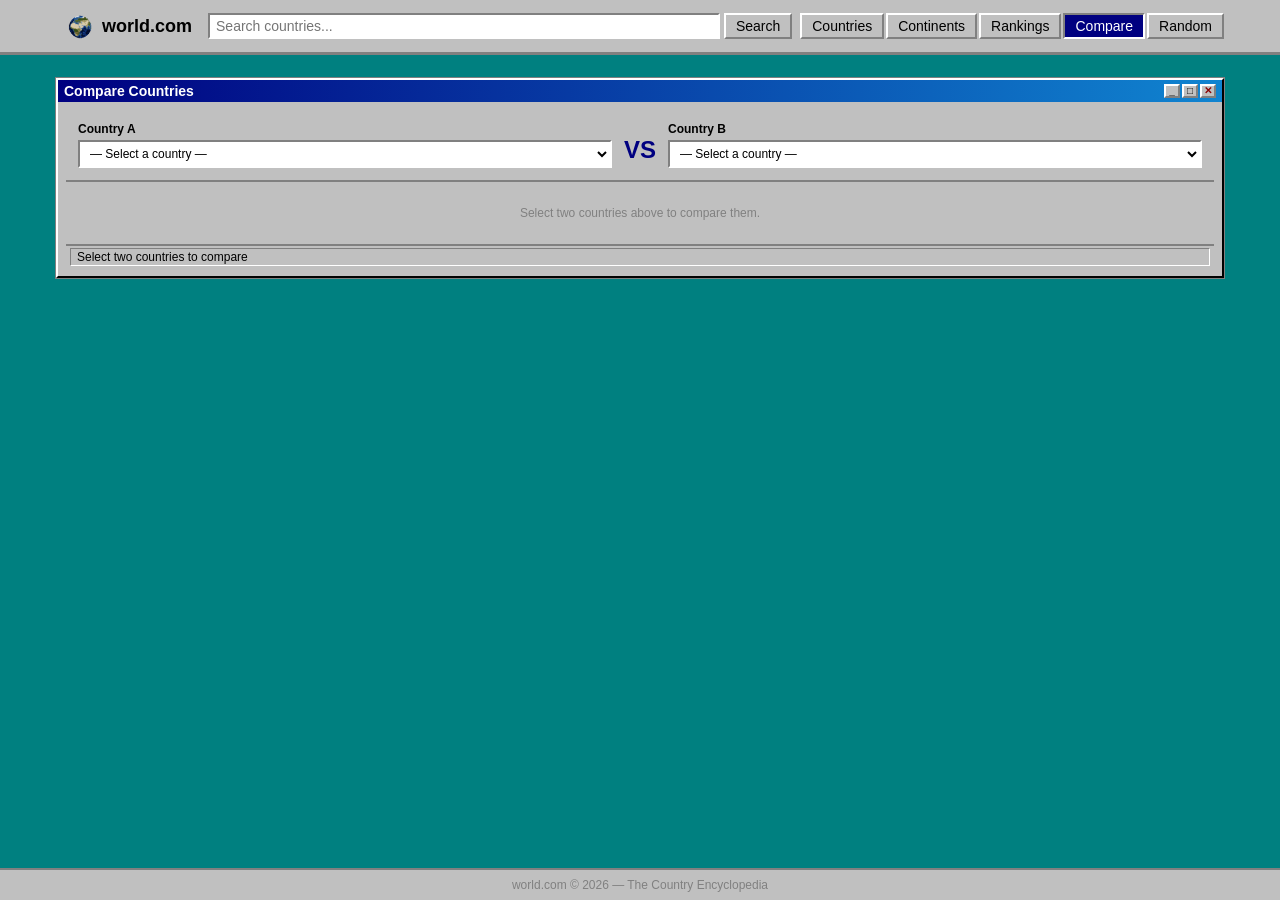
==== pages/compare.html @ 93d9c639 "Feat: Site reformulation" ====
<!DOCTYPE html>
<html lang="en">
<head>
    <meta charset="UTF-8">
    <meta name="viewport" content="width=device-width, initial-scale=1.0">
    <title>Compare Countries — world.com</title>
    <link rel="stylesheet" href="../style.css">
</head>
<body>

    <nav class="navbar">
        <div class="navbar-inner">
            <a href="../index.html" class="navbar-logo">
                <img src="../images/logo.png" alt="world.com logo">
                world.com
            </a>
            <div class="navbar-search">
                <input type="text" id="searchInput" placeholder="Search countries...">
                <button onclick="search()">Search</button>
            </div>
            <nav class="navbar-links" id="navLinks">
                <a href="countries.html">Countries</a>
                <a href="continents.html">Continents</a>
                <a href="stats.html">Rankings</a>
                <a href="compare.html" class="active">Compare</a>
                <a href="#" onclick="randomCountry()">Random</a>
            </nav>
            <button class="navbar-hamburger" id="hamburger">
                <span></span><span></span><span></span>
            </button>
        </div>
    </nav>

    <main class="container">
        <div class="window">

            <div class="window-titlebar">
                <div class="window-title">
                    <span>Compare Countries</span>
                </div>
                <div class="window-buttons">
                    <button class="window-btn">_</button>
                    <button class="window-btn">□</button>
                    <button class="window-btn">✕</button>
                </div>
            </div>

            <div class="window-content">

                <!-- SELETOR DE PAÍSES — dois <select> lado a lado.
                     O JS (populateSelects) preenche as <option> dinamicamente
                     com todos os países ordenados alfabeticamente.
                     Cada mudança num select chama buildComparison(). -->
                <div class="compare-selectors">

                    <div class="compare-selector-col">
                        <label for="selectA" style="font-size:var(--text-sm);font-weight:bold;">
                            Country A
                        </label>
                        <!-- <select> — tag de lista suspensa. Opções criadas pelo JS. -->
                        <select id="selectA" class="compare-select">
                            <option value="">— Select a country —</option>
                        </select>
                    </div>

                    <!-- separador visual entre os dois selects -->
                    <div class="compare-vs">VS</div>

                    <div class="compare-selector-col">
                        <label for="selectB" style="font-size:var(--text-sm);font-weight:bold;">
                            Country B
                        </label>
                        <select id="selectB" class="compare-select">
                            <option value="">— Select a country —</option>
                        </select>
                    </div>

                </div>

                <!-- RESULTADO DA COMPARAÇÃO — preenchido pelo JS (buildComparison).
                     Contém a <table> com os dados lado a lado.
                     Células a verde = valor mais alto nesse campo. -->
                <div id="compareOutput"></div>

                <div class="statusbar">
                    <span class="statusbar-item">Select two countries to compare</span>
                </div>

            </div>
        </div>
    </main>

    <footer>
        <p>world.com &copy; 2026 — The Country Encyclopedia</p>
    </footer>

    <script src="../script.js"></script>
    <script src="../js/compare.js"></script>

</body>
</html>
---- style.css ----
/* ============================================================
   style.css — folha de estilos do world.com
   Tema: Windows 95 (bordas em relevo, cores cinzas e azul escuro)

   ÍNDICE:
   1. Variáveis globais (:root)
   2. Reset
   3. Base global (body, main)
   4. Container
   5. Efeitos Win95 (.raised, .inset)
   6. Navbar
   7. Janela Win95 (.window)
   8. Stats bar
   9. Tabs de continente
   10. Grelha de países
   11. Status bar
   12. Footer
   13. Responsividade (media queries)
   14. Página de país (country page)
   15. Tabela de países (countries.html)
   16. Paginação
   ============================================================ */


/* ------------------------------------------------------------
   1. VARIÁVEIS GLOBAIS (:root)
   Guardamos aqui as cores e fontes que se repetem.
   Mudar uma variável atualiza tudo de uma vez.
   ------------------------------------------------------------ */

:root {
    /* --- Cores principais do Windows 95 --- */
    --bg:           #c0c0c0;  /* cinzento base — fundo de painéis e botões */
    --bg-dark:      #808080;  /* cinzento escuro — fundo de labels em tabelas */
    --bg-white:     #ffffff;  /* branco — fundo de inputs e células de dados */
    --bg-desktop:   #008080;  /* verde azulado — cor de fundo do "desktop" Win95 */

    /* --- Cores de texto --- */
    --text:         #000000;  /* preto — texto principal */
    --text-white:   #ffffff;  /* branco — texto em fundos escuros */
    --text-muted:   #808080;  /* cinzento — texto secundário / placeholder */

    /* --- Barra de título das janelas --- */
    --titlebar:     #000080;  /* azul escuro — cor principal da titlebar */
    --titlebar-end: #1084d0;  /* azul claro — fim do gradiente da titlebar */

    /* --- Bordas Win95 (truque do efeito 3D)
       O efeito "raised" (saltar) usa branco em cima/esquerda e cinzento em baixo/direita.
       O efeito "inset" (afundado) inverte as cores. --- */
    --border-light:  #ffffff;  /* branco — bordas de cima e esquerda (raised) */
    --border-dark:   #808080;  /* cinzento — bordas de baixo e direita (raised) */
    --border-darker: #000000;  /* preto — borda mais marcada (janela principal) */

    /* --- Tipografia --- */
    --font: Arial, 'MS Sans Serif', sans-serif; /* Arial é o mais próximo da fonte Win95 */

    /* --- Tamanhos de fonte --- */
    --text-sm:   12px;  /* texto pequeno (labels, status bar) */
    --text-base: 14px;  /* texto normal — Win95 usava fontes pequenas */
    --text-md:   16px;  /* texto médio */
    --text-lg:   18px;  /* texto grande */
    --text-xl:   24px;  /* título do país */
}


/* ------------------------------------------------------------
   2. RESET
   Os browsers adicionam margin e padding por padrão.
   Zeramos tudo aqui pra ter controlo total.
   BOX MODEL: box-sizing: border-box faz com que padding e border
   sejam incluídos na largura/altura total — sem surpresas.
   ------------------------------------------------------------ */

*, *::before, *::after {
    box-sizing: border-box; /* BOX MODEL: inclui padding e border na largura total */
    margin: 0;              /* BOX MODEL: remove margens padrão do browser */
    padding: 0;             /* BOX MODEL: remove paddings padrão do browser */
}

/* remove sublinhado e cor padrão dos links */
a {
    text-decoration: none;
    color: inherit;
}

/* remove os bullets das listas <ul> e <ol> */
ul, ol {
    list-style: none;
}

/* imagens nunca ultrapassam o container pai */
img {
    max-width: 100%;
    display: block;
}

/* botões herdam a fonte do site (por padrão não herdam) */
button {
    font-family: var(--font);
    cursor: pointer;
}

/* inputs herdam a fonte do site */
input {
    font-family: var(--font);
}


/* ------------------------------------------------------------
   3. BASE GLOBAL
   Estilos aplicados ao <html> e ao <body>.
   FLEXBOX: o body usa display:flex em coluna pra que o footer
   fique sempre no fundo da página (com flex:1 no main).
   ------------------------------------------------------------ */

html {
    /* scroll suave ao clicar em links com âncora (#secção) */
    scroll-behavior: smooth;
}

body {
    font-family: var(--font);
    font-size: var(--text-base);
    color: var(--text);
    background-color: var(--bg-desktop); /* fundo verde do "desktop" Win95 */

    min-height: 100vh; /* garante que o body ocupa pelo menos a altura total do ecrã */

    /* FLEXBOX: coloca navbar, main e footer em coluna vertical */
    display: flex;
    flex-direction: column;
}

main {
    flex: 1; /* FLEXBOX: main ocupa todo o espaço restante entre navbar e footer */
}


/* ------------------------------------------------------------
   4. CONTAINER
   Limita a largura máxima do conteúdo e centra na página.
   BOX MODEL: margin: 0 auto centra horizontalmente.
              padding: 0 16px dá respiro nas laterais.
   ------------------------------------------------------------ */

.container {
    width: 100%;
    max-width: 1200px;
    margin: 0 auto;     /* BOX MODEL: centra o container horizontalmente */
    padding: 0 16px;    /* BOX MODEL: espaço interno nas laterais */
}


/* ------------------------------------------------------------
   5. EFEITOS WIN95
   Classes reutilizáveis que simulam o efeito 3D do Win95.
   BOX MODEL: border é a ferramenta aqui — cor diferente em
   cada lado cria a ilusão de profundidade.
   ------------------------------------------------------------ */

/* .raised — elemento parece saltar pra fora (branco em cima, cinzento em baixo) */
.raised {
    border-top:    2px solid var(--border-light);   /* BOX MODEL: borda de cima branca */
    border-left:   2px solid var(--border-light);   /* BOX MODEL: borda esquerda branca */
    border-bottom: 2px solid var(--border-dark);    /* BOX MODEL: borda baixo cinzenta */
    border-right:  2px solid var(--border-dark);    /* BOX MODEL: borda direita cinzenta */
}

/* .inset — elemento parece estar afundado (invertemos as cores do raised) */
.inset {
    border-top:    2px solid var(--border-dark);
    border-left:   2px solid var(--border-dark);
    border-bottom: 2px solid var(--border-light);
    border-right:  2px solid var(--border-light);
}

/* .raised-outer — versão mais marcada pra janelas principais (borda dupla) */
.raised-outer {
    border-top:    2px solid var(--border-light);
    border-left:   2px solid var(--border-light);
    border-bottom: 2px solid var(--border-darker);
    border-right:  2px solid var(--border-darker);
    outline: 1px solid var(--border-dark); /* contorno extra pra separar do fundo */
}


/* ------------------------------------------------------------
   6. NAVBAR
   Barra de navegação fixa no topo.
   FLEXBOX: .navbar-inner usa display:flex pra colocar logo,
   search bar e links na mesma linha, lado a lado.
   BOX MODEL: padding define o espaço interno; border-bottom
   separa a navbar do conteúdo.
   ------------------------------------------------------------ */

.navbar {
    background-color: var(--bg);
    padding: 4px 0;         /* BOX MODEL: espaço interno acima e abaixo */
    position: sticky;       /* fica colada ao topo ao fazer scroll */
    top: 0;
    z-index: 100;           /* fica por cima de todo o conteúdo da página */
    border-bottom: 2px solid var(--border-dark);  /* BOX MODEL: linha separadora */
    outline: 1px solid var(--border-dark);
}

.navbar-inner {
    /* FLEXBOX: alinha logo, search e links numa linha horizontal */
    display: flex;
    align-items: center;    /* FLEXBOX: centra verticalmente todos os itens */
    gap: 8px;               /* FLEXBOX: espaço entre os itens */
    padding: 4px 16px;      /* BOX MODEL: espaço interno lateral */
    max-width: 1200px;
    margin: 0 auto;         /* BOX MODEL: centra a navbar */
}

/* logo: <a> com <img> dentro */
.navbar-logo {
    font-size: var(--text-lg);
    font-weight: bold;
    color: var(--text);
    white-space: nowrap;  /* impede que o texto do logo quebre em duas linhas */

    /* FLEXBOX: alinha ícone e texto do logo lado a lado */
    display: flex;
    align-items: center;
    gap: 6px;

    padding: 2px 8px; /* BOX MODEL: espaço interno pra dar área de clique */
}

.navbar-logo:hover {
    /* efeito raised ao passar o rato — simula botão Win95 */
    border-top:    2px solid var(--border-light);
    border-left:   2px solid var(--border-light);
    border-bottom: 2px solid var(--border-dark);
    border-right:  2px solid var(--border-dark);
    margin: -2px; /* BOX MODEL: compensa a borda pra não deslocar o layout */
}

/* <img> dentro do logo */
.navbar-logo img {
    width: 32px;
    height: 32px;
    object-fit: contain;
}

/* barra de pesquisa */
.navbar-search {
    flex: 1; /* FLEXBOX: ocupa todo o espaço disponível entre logo e links */

    /* FLEXBOX: alinha input e botão lado a lado */
    display: flex;
    align-items: center;
    gap: 4px;
}

.navbar-search input {
    width: 100%;
    padding: 3px 6px;        /* BOX MODEL: espaço interno do input */
    font-size: var(--text-base);
    background: var(--bg-white);
    color: var(--text);
    border: none;
    outline: none;
    /* efeito inset — input parece afundado */
    border-top:    2px solid var(--border-dark);
    border-left:   2px solid var(--border-dark);
    border-bottom: 2px solid var(--border-light);
    border-right:  2px solid var(--border-light);
}

.navbar-search button {
    padding: 3px 10px;    /* BOX MODEL: espaço interno do botão */
    background: var(--bg);
    color: var(--text);
    border: none;
    font-size: var(--text-base);
    /* efeito raised — botão parece saltar */
    border-top:    2px solid var(--border-light);
    border-left:   2px solid var(--border-light);
    border-bottom: 2px solid var(--border-dark);
    border-right:  2px solid var(--border-dark);
}

.navbar-search button:active {
    /* ao clicar inverte o efeito — simula pressionar o botão */
    border-top:    2px solid var(--border-dark);
    border-left:   2px solid var(--border-dark);
    border-bottom: 2px solid var(--border-light);
    border-right:  2px solid var(--border-light);
}

/* links de navegação */
.navbar-links {
    /* FLEXBOX: coloca os links lado a lado */
    display: flex;
    align-items: center;
    gap: 2px;
    white-space: nowrap; /* impede quebra de linha */
}

.navbar-links a {
    padding: 3px 10px;    /* BOX MODEL: espaço interno de cada link */
    font-size: var(--text-base);
    color: var(--text);
    background: var(--bg);
    /* efeito raised nos links */
    border-top:    2px solid var(--border-light);
    border-left:   2px solid var(--border-light);
    border-bottom: 2px solid var(--border-dark);
    border-right:  2px solid var(--border-dark);
}

.navbar-links a:hover {
    background-color: var(--titlebar); /* fundo azul ao passar o rato */
    color: var(--text-white);
}

/* link da página atual — fundo azul e efeito inset (parece pressionado) */
.navbar-links a.active {
    background: var(--titlebar);
    color: var(--text-white);
    border-top:    2px solid var(--border-dark);
    border-left:   2px solid var(--border-dark);
    border-bottom: 2px solid var(--border-light);
    border-right:  2px solid var(--border-light);
}

/* botão hamburger — três linhas que abrem o menu em mobile
   display:none aqui — aparece só com a media query de mobile */
.navbar-hamburger {
    display: none; /* escondido no desktop, aparece em mobile */

    /* FLEXBOX: empilha as três linhas verticalmente */
    flex-direction: column;
    gap: 4px;
    padding: 4px;     /* BOX MODEL: espaço interno do botão */
    background: var(--bg);
    border: none;
    /* efeito raised */
    border-top:    2px solid var(--border-light);
    border-left:   2px solid var(--border-light);
    border-bottom: 2px solid var(--border-dark);
    border-right:  2px solid var(--border-dark);
}

/* cada <span> é uma linha horizontal do ícone ☰ */
.navbar-hamburger span {
    display: block;
    width: 20px;
    height: 2px;
    background: var(--text);
}


/* ------------------------------------------------------------
   7. JANELA WIN95
   O elemento principal — simula uma janela do Windows 95.
   BOX MODEL: border cria o efeito 3D; overflow:hidden impede
   que o conteúdo ultrapasse os cantos.
   ------------------------------------------------------------ */

.window {
    background: var(--bg);
    margin: 24px auto;      /* BOX MODEL: margem vertical e centrado */
    max-width: 1200px;
    overflow: hidden;       /* conteúdo interno não pode sair da janela */
    /* efeito raised-outer: borda dupla pra a janela principal */
    border-top:    2px solid var(--border-light);
    border-left:   2px solid var(--border-light);
    border-bottom: 2px solid var(--border-darker);
    border-right:  2px solid var(--border-darker);
    outline: 1px solid var(--border-dark);
}

/* barra de título azul da janela */
.window-titlebar {
    /* gradiente azul — característico do Win95/98 */
    background: linear-gradient(to right, var(--titlebar), var(--titlebar-end));
    color: var(--text-white);
    font-weight: bold;
    font-size: var(--text-base);
    padding: 3px 6px;        /* BOX MODEL: espaço interno da titlebar */

    /* FLEXBOX: título à esquerda, botões à direita */
    display: flex;
    align-items: center;
    justify-content: space-between;
    gap: 4px;
    user-select: none; /* impede selecionar o texto ao arrastar */
}

.window-title {
    /* FLEXBOX: alinha ícone e texto do título */
    display: flex;
    align-items: center;
    gap: 6px;
}

/* ícone na barra de título (quando usado) */
.window-icon {
    width: 16px;
    height: 16px;
    object-fit: contain;
}

/* container dos botões minimizar/maximizar/fechar */
.window-buttons {
    /* FLEXBOX: botões lado a lado */
    display: flex;
    gap: 2px;
}

/* cada botão da janela (_, □, ✕) */
.window-btn {
    width: 16px;
    height: 14px;
    background: var(--bg);
    color: var(--text);
    font-size: 10px;
    font-weight: bold;
    border: none;
    line-height: 1;
    padding: 0;
    /* FLEXBOX: centra o símbolo dentro do botão */
    display: flex;
    align-items: center;
    justify-content: center;
    /* efeito raised */
    border-top:    2px solid var(--border-light);
    border-left:   2px solid var(--border-light);
    border-bottom: 2px solid var(--border-dark);
    border-right:  2px solid var(--border-dark);
}

/* botão fechar (✕) fica vermelho escuro */
.window-btn:last-child {
    color: darkred;
    font-weight: 900;
}

.window-btn:active {
    /* ao clicar inverte o efeito — simula pressionar */
    border-top:    2px solid var(--border-dark);
    border-left:   2px solid var(--border-dark);
    border-bottom: 2px solid var(--border-light);
    border-right:  2px solid var(--border-light);
}

/* área de conteúdo dentro da janela */
.window-content {
    padding: 8px;            /* BOX MODEL: espaço interno da área de conteúdo */
    overflow-x: auto;        /* scroll horizontal se o conteúdo for mais largo */
    -webkit-overflow-scrolling: touch; /* scroll suave no iOS */
}


/* ------------------------------------------------------------
   8. STATS BAR
   Linha de estatísticas no topo da home (total de países, etc.)
   FLEXBOX: itens lado a lado com flex-wrap pra não quebrar.
   BOX MODEL: padding e border em cada item dão o look Win95.
   ------------------------------------------------------------ */

.stats-bar {
    /* FLEXBOX: itens em linha, com quebra se não couber */
    display: flex;
    gap: 2px;
    flex-wrap: wrap;         /* FLEXBOX: quebra linha se não couber */
    padding: 4px 8px;        /* BOX MODEL: espaço interno */
    background: var(--bg);
    border-bottom: 1px solid var(--border-dark); /* BOX MODEL: linha separadora */
    font-size: var(--text-sm);
}

.stats-bar span {
    padding: 2px 8px;        /* BOX MODEL: espaço interno de cada item */
    /* efeito inset — cada item parece afundado */
    border-top:    1px solid var(--border-dark);
    border-left:   1px solid var(--border-dark);
    border-bottom: 1px solid var(--border-light);
    border-right:  1px solid var(--border-light);
}

.stats-bar strong {
    color: var(--titlebar); /* números em azul pra destacar */
}


/* ------------------------------------------------------------
   9. TABS DE CONTINENTE
   Botões de filtro por continente acima da grelha.
   FLEXBOX: tabs em linha com flex-wrap.
   BOX MODEL: margin-bottom negativa pra "fundir" a tab ativa
   com a borda do container abaixo dela.
   ------------------------------------------------------------ */

.tabs {
    /* FLEXBOX: tabs em linha, com quebra se não couber */
    display: flex;
    flex-wrap: wrap;
    gap: 0;
    padding: 8px 8px 0;     /* BOX MODEL: espaço em cima e nas laterais, zero em baixo */
    border-bottom: 2px solid var(--border-dark); /* BOX MODEL: linha abaixo das tabs */
}

.tab-btn {
    padding: 4px 12px;      /* BOX MODEL: espaço interno de cada tab */
    font-size: var(--text-sm);
    background: var(--bg);
    color: var(--text);
    border: none;
    cursor: pointer;
    position: relative;
    /* bordas em 3 lados — efeito raised na tab */
    border-top:    2px solid var(--border-light);
    border-left:   2px solid var(--border-light);
    border-right:  2px solid var(--border-dark);
    border-bottom: none; /* sem borda em baixo pra "fundir" com o conteúdo */
    margin-bottom: -2px; /* BOX MODEL: negativo pra cobrir a borda do container */
}

.tab-btn:hover {
    background: var(--bg-white);
}

/* tab ativa — fundo ligeiramente diferente e sem borda inferior */
.tab-btn.active {
    background: var(--bg);
    font-weight: bold;
    border-bottom: 2px solid var(--bg); /* esconde a borda com a cor do fundo */
    z-index: 1; /* fica por cima da borda do container */
}


/* ------------------------------------------------------------
   10. GRELHA DE PAÍSES (home)
   Layout do mosaico de bandeiras na home.
   FLEXBOX: é aqui que uso display:flex com flex-wrap pra
   criar a grelha responsiva — mais colunas em desktop,
   menos em mobile (o card tem largura fixa).
   BOX MODEL: padding interno do container e dos cards.
   ------------------------------------------------------------ */

/* barra de ordenação (sort by) */
.sort-bar {
    /* FLEXBOX: label, select e outros itens em linha */
    display: flex;
    align-items: center;
    gap: 8px;
    padding: 4px 8px;        /* BOX MODEL: espaço interno */
    font-size: var(--text-sm);
    border-bottom: 1px solid var(--border-dark); /* BOX MODEL: linha separadora */
}

.sort-bar select {
    font-family: var(--font);
    font-size: var(--text-sm);
    background: var(--bg-white);
    color: var(--text);
    padding: 2px 4px;        /* BOX MODEL: espaço interno do select */
    /* efeito inset — select parece afundado */
    border-top:    2px solid var(--border-dark);
    border-left:   2px solid var(--border-dark);
    border-bottom: 2px solid var(--border-light);
    border-right:  2px solid var(--border-light);
}

/* CONTAINER DA GRELHA — aqui está o Flexbox principal da home */
.countries-grid {
    /* FLEXBOX: display:flex + flex-wrap cria uma grelha automática.
       Os cards têm largura fixa (100px), o flex-wrap quebra linha
       quando não cabem mais, adaptando o número de colunas ao ecrã. */
    display: flex;
    flex-wrap: wrap;
    gap: 8px;                /* FLEXBOX: espaço entre os cards */
    padding: 12px 8px;       /* BOX MODEL: espaço interno do container */
    justify-content: center; /* FLEXBOX: centra os cards horizontalmente */
}

/* cada card de país — <a> com bandeira, nome, capital e população */
.country-card {
    width: 110px;    /* ligeiramente mais largo para acomodar capital + população */

    /* FLEXBOX: empilha bandeira e nome verticalmente */
    display: flex;
    flex-direction: column;
    align-items: center;
    gap: 3px;

    padding: 8px 4px;        /* BOX MODEL: espaço interno do card */
    cursor: pointer;
    text-align: center;
    border: 2px solid transparent; /* BOX MODEL: borda transparente evita salto ao hover */
    text-decoration: none;
    color: var(--text);
}

.country-card:hover {
    background: var(--titlebar); /* fundo azul ao passar o rato */
    color: var(--text-white);
    /* efeito raised ao hover */
    border-top:    2px solid var(--border-light);
    border-left:   2px solid var(--border-light);
    border-bottom: 2px solid var(--border-dark);
    border-right:  2px solid var(--border-dark);
}

.country-card:hover img {
    background-color: var(--titlebar); /* fundo da bandeira muda com o card */
}

/* <img> da bandeira dentro do card */
.country-card img {
    width: 48px;
    height: 32px;
    object-fit: contain;    /* escala a imagem sem distorcer */
    background-color: var(--bg);
    border: none;
}

/* <img> da bandeira na tabela countries.html */
.countries-table img {
    width: 32px;
    height: 21px;
    object-fit: contain;
    background-color: var(--bg);
    border: none;
    display: block;
}

/* links de fronteira com bandeira pequena (página de país) */
.border-link img {
    width: 24px;
    height: 16px;
    object-fit: contain;
    background-color: var(--bg);
    border: none;
}

.border-link:hover {
    background: var(--titlebar);
    color: var(--text-white);
}

.border-link:hover img {
    background-color: var(--titlebar);
}

/* bandeira grande no cabeçalho da página de país */
.country-flag-large {
    width: 180px;
    height: 120px;
    object-fit: contain;
    flex-shrink: 0;          /* FLEXBOX: não encolhe quando o espaço é pequeno */
    background-color: var(--bg);
    border: none;
}

/* nome do país — destaque, até 2 linhas */
.card-name {
    font-size: var(--text-sm);
    font-weight: bold;
    line-height: 1.2;
    display: -webkit-box;
    -webkit-line-clamp: 2;
    -webkit-box-orient: vertical;
    overflow: hidden;
    word-break: break-word;
}

/* capital e população — texto menor e cinzento por baixo do nome */
.card-sub {
    font-size: 11px;
    color: var(--text-muted);
    line-height: 1.2;
    overflow: hidden;
    white-space: nowrap;
    text-overflow: ellipsis;
    width: 100%;
    text-align: center;
}

/* a cor do card-sub inverte ao hover para ficar legível no fundo azul */
.country-card:hover .card-name,
.country-card:hover .card-sub {
    color: var(--text-white);
}

/* ---- CAIXA "DID YOU KNOW?" ---- */
.did-you-know {
    /* FLEXBOX: bandeira + texto lado a lado */
    display: flex;
    align-items: center;
    gap: 10px;
    padding: 6px 10px;
    font-size: var(--text-sm);
    background: #d4d0c8;
    /* efeito inset — caixa parece afundada, estilo Win95 */
    border-top:    1px solid var(--border-dark);
    border-left:   1px solid var(--border-dark);
    border-bottom: 1px solid var(--border-light);
    border-right:  1px solid var(--border-light);
    margin: 6px 8px;
}

/* bandeira pequena na caixa — fundo cinzento claro para não perder bandeiras brancas */
.did-you-know img {
    width: 36px;
    height: 24px;
    object-fit: contain;
    background: #d4d0c8;
    flex-shrink: 0;   /* FLEXBOX: não encolhe mesmo que o texto seja longo */
}


/* ------------------------------------------------------------
   11. STATUS BAR
   Barra de informação no rodapé da janela — estilo Win95.
   FLEXBOX: itens em linha.
   BOX MODEL: padding e border em cada item.
   ------------------------------------------------------------ */

.statusbar {
    /* FLEXBOX: itens de status lado a lado */
    display: flex;
    gap: 2px;
    padding: 2px 4px;        /* BOX MODEL: espaço interno */
    border-top: 2px solid var(--border-dark); /* BOX MODEL: linha separadora acima */
    font-size: var(--text-sm);
}

.statusbar-item {
    padding: 1px 6px;        /* BOX MODEL: espaço interno de cada item */
    flex: 1;                 /* FLEXBOX: ocupa espaço disponível igualmente */
    /* efeito inset — cada item parece afundado */
    border-top:    1px solid var(--border-dark);
    border-left:   1px solid var(--border-dark);
    border-bottom: 1px solid var(--border-light);
    border-right:  1px solid var(--border-light);
}


/* ------------------------------------------------------------
   12. FOOTER
   Rodapé simples no fundo da página.
   BOX MODEL: padding interno, border-top e margin-top.
   ------------------------------------------------------------ */

footer {
    background: var(--bg);
    text-align: center;
    padding: 8px;            /* BOX MODEL: espaço interno */
    font-size: var(--text-sm);
    color: var(--text-muted);
    margin-top: 16px;        /* BOX MODEL: espaço acima do footer */
    border-top: 2px solid var(--border-dark); /* BOX MODEL: linha separadora */
}


/* ============================================================
   13. RESPONSIVIDADE — media queries
   Adaptações para ecrãs menores.
   Quebramos em 4 pontos: 768px (tablet), 640px (tabela),
   480px (mobile) e 380px (mobile pequeno).
   ============================================================ */

/* --- TABLET (≤ 768px) --- */
@media (max-width: 768px) {

    /* janela com menos margem lateral em tablet */
    .window {
        margin: 12px 8px; /* BOX MODEL: margem reduzida */
    }

    /* menu de links esconde-se e passa a ser dropdown */
    .navbar-links {
        display: none;         /* escondido por padrão em mobile */
        position: fixed;       /* fica por cima de todo o conteúdo */
        top: 40px;
        left: 0;
        right: 0;
        background: var(--bg);
        /* FLEXBOX: links empilhados em coluna no dropdown */
        flex-direction: column;
        padding: 4px;          /* BOX MODEL: espaço interno do dropdown */
        border-bottom: 2px solid var(--border-dark);
        z-index: 99;
    }

    /* quando o JS adiciona a classe "open", o menu aparece */
    .navbar-links.open {
        display: flex; /* FLEXBOX: ativa o menu dropdown */
    }

    /* links ocupam largura total no dropdown */
    .navbar-links a {
        width: 100%;
        text-align: left;
    }

    /* botão hamburger aparece em tablet/mobile */
    .navbar-hamburger {
        display: flex; /* FLEXBOX: ativa o botão hamburger */
    }

    /* cards ligeiramente menores em tablet */
    .country-card {
        width: 95px;
    }
}

/* --- TABELA MOBILE (≤ 640px) ---
   Esconde as colunas menos importantes da tabela de países
   pra ela caber no ecrã pequeno. */
@media (max-width: 640px) {
    /* esconde colunas Population, Area, HDI e Continent */
    .countries-table th:nth-child(4),
    .countries-table td:nth-child(4),
    .countries-table th:nth-child(5),
    .countries-table td:nth-child(5),
    .countries-table th:nth-child(6),
    .countries-table td:nth-child(6),
    .countries-table th:nth-child(7),
    .countries-table td:nth-child(7) {
        display: none;
    }

    /* Country (col 2) ocupa mais espaço com as outras escondidas */
    .countries-table th:nth-child(2),
    .countries-table td:nth-child(2) { width: 55%; }

    .countries-table th:nth-child(3),
    .countries-table td:nth-child(3) { width: auto; }

    /* corta texto longo com "..." nas colunas restantes */
    .countries-table td:nth-child(2),
    .countries-table td:nth-child(3) {
        overflow: hidden;
        white-space: nowrap;
        text-overflow: ellipsis;
    }

    /* coluna da bandeira mais estreita */
    .countries-table th:nth-child(1),
    .countries-table td:nth-child(1) { width: 36px; }
}

/* --- MOBILE (≤ 480px) --- */
@media (max-width: 480px) {

    /* janela com margem mínima em mobile */
    .window {
        margin: 8px; /* BOX MODEL: margem ainda menor */
    }

    /* cards mais pequenos pra caber mais por linha */
    .country-card {
        width: 85px;
    }

    /* tabs de continente em scroll horizontal (não quebram linha) */
    .tabs {
        overflow-x: auto;
        flex-wrap: nowrap;   /* FLEXBOX: desativa a quebra de linha */
        padding-bottom: 0;
    }

    /* página de país: cabeçalho empilha em coluna */
    .country-header {
        flex-direction: column; /* FLEXBOX: bandeira por cima, info por baixo */
        align-items: center;
        text-align: center;
    }

    .country-tags {
        justify-content: center; /* FLEXBOX: centra as tags */
    }

    /* bandeira ligeiramente maior quando está sozinha em cima */
    .country-flag-large {
        width: 160px;
        height: 107px;
    }
}

/* --- MOBILE PEQUENO (≤ 380px) ---
   Navbar deixa de caber — esconde o texto do logo. */
@media (max-width: 380px) {
    /* esconde o texto "world.com" do logo, mantém só o ícone */
    .navbar-logo span {
        display: none;
    }

    /* impede que o input force a navbar a transbordar */
    .navbar-search {
        min-width: 0;
    }
}


/* ============================================================
   14. PÁGINA DE PAÍS (country page)
   Estilos específicos da página de detalhe de cada país.
   ============================================================ */

/* ---- CABEÇALHO DO PAÍS ----
   FLEXBOX: bandeira grande + info do país lado a lado.
   BOX MODEL: padding interno e border-bottom separador.
   ------------------------------------------------------------ */

.country-header {
    /* FLEXBOX: bandeira à esquerda, info à direita */
    display: flex;
    align-items: flex-start;
    gap: 16px;              /* FLEXBOX: espaço entre bandeira e info */
    padding: 12px;          /* BOX MODEL: espaço interno */
    border-bottom: 2px solid var(--border-dark); /* BOX MODEL: linha separadora */
}

/* container da info ao lado da bandeira */
.country-header-info {
    /* FLEXBOX: empilha nome, gentílico e tags verticalmente */
    display: flex;
    flex-direction: column;
    gap: 6px;
}

/* nome do país em grande */
.country-name {
    font-size: var(--text-xl);
    font-weight: bold;
    color: var(--text);
}

/* gentílico por baixo do nome */
.country-demonym {
    font-size: var(--text-sm);
    color: var(--text-muted);
}

/* container das tags (continente, capital, governo) */
.country-tags {
    /* FLEXBOX: tags em linha com quebra */
    display: flex;
    flex-wrap: wrap;
    gap: 4px;               /* FLEXBOX: espaço entre tags */
    margin-top: 4px;        /* BOX MODEL: espaço acima das tags */
}

/* cada tag individual — estilo botão Win95 */
.tag {
    font-size: var(--text-sm);
    padding: 2px 8px;       /* BOX MODEL: espaço interno da tag */
    background: var(--bg);
    color: var(--text);
    /* efeito raised na tag */
    border-top:    2px solid var(--border-light);
    border-left:   2px solid var(--border-light);
    border-bottom: 2px solid var(--border-dark);
    border-right:  2px solid var(--border-dark);
}


/* ---- LAYOUT DUAS COLUNAS ----
   FLEXBOX: coluna esquerda (flex:3) + coluna direita (flex:2).
   BOX MODEL: padding e gap entre colunas.
   ------------------------------------------------------------ */

.country-columns {
    /* FLEXBOX: coluna esquerda e direita lado a lado */
    display: flex;
    gap: 8px;               /* FLEXBOX: espaço entre as colunas */
    padding: 8px;           /* BOX MODEL: espaço interno */
    align-items: flex-start;
}

.country-col-left {
    flex: 3;                /* FLEXBOX: ocupa 3 partes do espaço (mais larga) */
    /* FLEXBOX: empilha as secções verticalmente */
    display: flex;
    flex-direction: column;
    gap: 8px;
    min-width: 0;           /* evita overflow em ecrãs pequenos */
}

.country-col-right {
    flex: 2;                /* FLEXBOX: ocupa 2 partes (mais estreita) */
    /* FLEXBOX: empilha as secções verticalmente */
    display: flex;
    flex-direction: column;
    gap: 8px;
    min-width: 0;
}


/* ---- SECÇÕES (blocos de conteúdo dentro das colunas) ----
   BOX MODEL: border cria o efeito raised em cada bloco.
   ------------------------------------------------------------ */

.country-section {
    background: var(--bg);
    /* efeito raised — cada secção parece um painel Win95 */
    border-top:    2px solid var(--border-light);
    border-left:   2px solid var(--border-light);
    border-bottom: 2px solid var(--border-dark);
    border-right:  2px solid var(--border-dark);
}


/* ---- TABELA DE DADOS GERAIS DO PAÍS ----
   <table> com duas colunas: label (cinzento) | valor (branco).
   BOX MODEL: padding nas células, border-bottom entre linhas.
   ------------------------------------------------------------ */

.country-table {
    width: 100%;
    border-collapse: collapse; /* une as bordas de células adjacentes */
    font-size: var(--text-sm);
}

.country-table tr {
    border-bottom: 1px solid var(--border-dark); /* BOX MODEL: linha entre rows */
}

.country-table tr:last-child {
    border-bottom: none; /* sem borda na última linha */
}

.country-table td {
    padding: 4px 8px;    /* BOX MODEL: espaço interno de cada célula */
    vertical-align: top;
}

/* primeira célula — label (fundo cinzento escuro, texto branco) */
.country-table td:first-child {
    font-weight: bold;
    width: 45%;
    white-space: nowrap;
    background: var(--bg-dark);
    color: var(--text-white);
}

/* segunda célula — valor (fundo branco) */
.country-table td:last-child {
    color: var(--text);
    background: var(--bg-white);
}


/* ---- LISTAS (pessoas, lugares, culinária, cidades...) ----
   <ul> com <li> como "pills" (etiquetas arredondadas).
   FLEXBOX: <ul> usa display:flex + flex-wrap pra as pills
   ficarem lado a lado e quebrarem linha quando necessário.
   BOX MODEL: padding em cada <li>.
   ------------------------------------------------------------ */

.country-list {
    list-style: none;
    padding: 6px 8px;    /* BOX MODEL: espaço interno da lista */
    /* FLEXBOX: pills em linha com quebra */
    display: flex;
    flex-wrap: wrap;
    gap: 4px;
}

.country-list li {
    font-size: var(--text-sm);
    padding: 2px 8px;    /* BOX MODEL: espaço interno de cada pill */
    background: var(--bg-white);
    /* efeito inset — cada pill parece afundada */
    border-top:    1px solid var(--border-dark);
    border-left:   1px solid var(--border-dark);
    border-bottom: 1px solid var(--border-light);
    border-right:  1px solid var(--border-light);
}

/* versão menor pra listas com muitos itens (subdivisões) */
.country-list-small li {
    font-size: 11px;
    padding: 1px 6px;    /* BOX MODEL: padding reduzido */
}


/* ---- FRONTEIRAS — links pra países vizinhos ----
   FLEXBOX: links em linha com flex-wrap.
   BOX MODEL: padding em cada link.
   ------------------------------------------------------------ */

.country-borders {
    /* FLEXBOX: links de fronteira em linha com quebra */
    display: flex;
    flex-wrap: wrap;
    gap: 6px;
    padding: 8px;        /* BOX MODEL: espaço interno do container */
}

/* cada link de fronteira: bandeira pequena + nome do país */
.border-link {
    /* FLEXBOX: alinha bandeira e nome na mesma linha */
    display: flex;
    align-items: center;
    gap: 4px;
    padding: 3px 8px;    /* BOX MODEL: espaço interno */
    font-size: var(--text-sm);
    background: var(--bg);
    color: var(--text);
    text-decoration: none;
    /* efeito raised */
    border-top:    2px solid var(--border-light);
    border-left:   2px solid var(--border-light);
    border-bottom: 2px solid var(--border-dark);
    border-right:  2px solid var(--border-dark);
}

.border-link:hover {
    background: var(--titlebar);
    color: var(--text-white);
}

/* <img> — bandeira pequena dentro do link de fronteira */
.border-link img {
    width: 24px;
    height: 16px;
    object-fit: contain;
    background-color: var(--bg);
    border: none;
}



/* ---- RESPONSIVIDADE DA PÁGINA DE PAÍS ---- */

/* Tablet (≤ 768px): colunas passam pra vertical */
@media (max-width: 768px) {
    .country-columns {
        flex-direction: column; /* FLEXBOX: uma coluna só em tablet */
    }

    .country-flag-large {
        width: 120px;
        height: 80px;
    }

    .country-name {
        font-size: var(--text-lg);
    }
}

/* Mobile (≤ 480px): cabeçalho em coluna e centrado */
@media (max-width: 480px) {
    .country-header {
        flex-direction: column; /* FLEXBOX: bandeira por cima, info por baixo */
        align-items: center;
        text-align: center;
    }

    .country-tags {
        justify-content: center;
    }

    .country-flag-large {
        width: 160px;
        height: 107px;
    }
}


/* ============================================================
   15. TABELA DE PAÍSES (countries.html)
   <table> com larguras fixas em cada coluna pra manter
   o alinhamento uniforme.
   BOX MODEL: padding nas células, border entre linhas e colunas.
   ============================================================ */

.countries-table {
    width: 100%;
    border-collapse: collapse;
    font-size: var(--text-sm);
    table-layout: fixed; /* colunas com larguras fixas — definidas abaixo */
}

/* larguras fixas de cada coluna */
.countries-table td:nth-child(1),
.countries-table th:nth-child(1) { width: 45px; }   /* bandeira */

.countries-table td:nth-child(2),
.countries-table th:nth-child(2) { width: 180px; }  /* país */

.countries-table td:nth-child(3),
.countries-table th:nth-child(3) { width: 160px; }  /* capital */

.countries-table td:nth-child(4),
.countries-table th:nth-child(4) { width: 120px; }  /* população */

.countries-table td:nth-child(5),
.countries-table th:nth-child(5) { width: 110px; }  /* área */

.countries-table td:nth-child(6),
.countries-table th:nth-child(6) { width: 60px; }   /* IDH */

.countries-table td:nth-child(7),
.countries-table th:nth-child(7) { width: 130px; }  /* continente */

.countries-table thead {
    border-bottom: 2px solid var(--border-darker);
}

/* <th> — cabeçalhos clicáveis pra ordenar a tabela */
.countries-table th {
    background: var(--titlebar);
    color: var(--text-white);
    padding: 4px 8px;    /* BOX MODEL: espaço interno dos cabeçalhos */
    text-align: left;
    cursor: pointer;
    user-select: none;
    white-space: nowrap;
    overflow: hidden;
}

.countries-table th:hover {
    background: var(--titlebar-end); /* azul mais claro ao passar o rato */
}

/* <td> — célula de dados */
.countries-table td {
    padding: 3px 8px;    /* BOX MODEL: espaço interno das células */
    border-bottom: 1px solid var(--border-dark);
    vertical-align: middle;
    overflow: hidden;
    white-space: nowrap;
    text-overflow: ellipsis; /* corta texto longo com "..." */
}

/* linha inteira fica azul ao passar o rato */
.countries-table tr:hover {
    background: #000080;
    color: white;
    cursor: pointer;
}

.countries-table tr:hover img {
    background-color: var(--titlebar) !important;
}

.countries-table tr:hover td {
    color: white;
}

/* <img> da bandeira na tabela */
.countries-table img {
    width: 32px;
    height: 21px;
    object-fit: contain;
    background-color: var(--bg);
    border: none;
    display: block;
}


/* ============================================================
   16. RANKINGS (stats.html)
   Grid de 6 tabelas Top 10 — 2 colunas no desktop, 1 em mobile.
   FLEXBOX: .rankings-grid usa display:flex + flex-wrap.
   BOX MODEL: border em cada .ranking-window (efeito raised Win95).
   ============================================================ */

/* grid que contém as 6 janelas de ranking */
.rankings-grid {
    /* FLEXBOX: 2 colunas em desktop, quebra pra 1 em mobile */
    display: flex;
    flex-wrap: wrap;
    gap: 8px;
    padding: 8px;           /* BOX MODEL: espaço interno do container */
}

/* cada janela de ranking — ocupa metade do espaço disponível */
.ranking-window {
    flex: 1 1 480px;        /* FLEXBOX: mínimo 480px, cresce igualmente */
    /* efeito raised Win95 */
    border-top:    2px solid var(--border-light);
    border-left:   2px solid var(--border-light);
    border-bottom: 2px solid var(--border-dark);
    border-right:  2px solid var(--border-dark);
    overflow: hidden;
}

/* tabela dentro do ranking — sobrepõe larguras da .countries-table */
.ranking-table {
    table-layout: auto !important; /* colunas com largura automática */
}

.ranking-table td:nth-child(1) { width: 36px !important; text-align: center; } /* posição */
.ranking-table td:nth-child(2) { width: 36px !important; }                     /* bandeira */
.ranking-table td:nth-child(3) { width: auto !important; }                     /* país */
.ranking-table td:nth-child(4) { width: auto !important; }                     /* valor */
.ranking-table td:nth-child(5) { width: auto !important; }                     /* continente */

/* em mobile as tabelas de ranking ficam em coluna única */
@media (max-width: 768px) {
    .ranking-window {
        flex: 1 1 100%; /* FLEXBOX: ocupa largura total em mobile */
    }
}


/* ============================================================
   17. COMPARAÇÃO (compare.html)
   Dois selects lado a lado + tabela de comparação.
   FLEXBOX: .compare-selectors alinha os dois selects com o VS.
   BOX MODEL: padding e border nos seletores e na tabela.
   ============================================================ */

/* variável de cor para célula vencedora */
:root {
    --win-color: #d4edda; /* verde claro pra destacar o vencedor */
}

/* container dos dois selects + separador VS */
.compare-selectors {
    /* FLEXBOX: select A | VS | select B lado a lado */
    display: flex;
    align-items: flex-end;
    gap: 12px;
    padding: 12px;          /* BOX MODEL: espaço interno */
    border-bottom: 2px solid var(--border-dark);
    flex-wrap: wrap;        /* FLEXBOX: empilha em mobile */
}

/* coluna de cada select (label + select) */
.compare-selector-col {
    /* FLEXBOX: label por cima do select */
    display: flex;
    flex-direction: column;
    gap: 4px;
    flex: 1;                /* FLEXBOX: ocupa espaço igual */
    min-width: 180px;
}

/* separador "VS" entre os dois selects */
.compare-vs {
    font-size: var(--text-xl);
    font-weight: bold;
    color: var(--titlebar);
    padding-bottom: 4px;    /* BOX MODEL: alinha visualmente com os selects */
    flex-shrink: 0;         /* FLEXBOX: não encolhe */
}

/* estilo dos <select> de país */
.compare-select {
    font-family: var(--font);
    font-size: var(--text-sm);
    background: var(--bg-white);
    color: var(--text);
    padding: 4px 6px;       /* BOX MODEL: espaço interno */
    width: 100%;
    /* efeito inset — select parece afundado */
    border-top:    2px solid var(--border-dark);
    border-left:   2px solid var(--border-dark);
    border-bottom: 2px solid var(--border-light);
    border-right:  2px solid var(--border-light);
}

/* tabela de comparação lado a lado */
.compare-table {
    width: 100%;
    border-collapse: collapse;
    font-size: var(--text-sm);
    /* table-layout:fixed garante que as 3 colunas mantêm sempre
       a mesma largura, independentemente do conteúdo de cada país */
    table-layout: fixed;
}

/* larguras fixas das 3 colunas: campo | país A | país B */
.compare-table colgroup col:nth-child(1) { width: 150px; }
.compare-table colgroup col:nth-child(2) { width: 50%;   }
.compare-table colgroup col:nth-child(3) { width: 50%;   }

.compare-table th {
    background: var(--titlebar);
    color: var(--text-white);
    padding: 6px 8px;       /* BOX MODEL: espaço interno dos cabeçalhos */
    text-align: left;
    /* overflow:hidden + text-overflow impede que nomes longos estiquem a coluna */
    overflow: hidden;
    white-space: nowrap;
    text-overflow: ellipsis;
}

/* coluna do campo (primeira coluna) */
.compare-field-col {
    width: 150px;
}

.compare-table td {
    padding: 4px 8px;       /* BOX MODEL: espaço interno das células */
    border-bottom: 1px solid var(--border-dark);
    vertical-align: middle;
    /* evita que conteúdo longo quebre o layout */
    overflow: hidden;
    text-overflow: ellipsis;
    white-space: nowrap;
}

/* label de cada campo (ex: "Population", "Area") */
.compare-label {
    font-weight: bold;
    background: var(--bg-dark) !important;
    color: var(--text-white) !important;
    white-space: nowrap;
}

/* cabeçalho de cada país na tabela — bandeira + nome */
.compare-header {
    /* FLEXBOX: bandeira e nome lado a lado */
    display: flex;
    align-items: center;
    gap: 8px;
    overflow: hidden;
}

/* bandeira no cabeçalho da comparação —
   background azul pra bandeiras sem área de cor própria (ex: JP, CH) */
.compare-flag {
    width: 32px;
    height: 21px;
    object-fit: contain;
    background: var(--titlebar); /* azul igual ao fundo do <th> */
    flex-shrink: 0;         /* FLEXBOX: não encolhe */
}

/* em mobile a coluna de campo esconde-se pra poupar espaço */
@media (max-width: 480px) {
    .compare-field-col,
    .compare-label { display: none; }
    .compare-selectors { flex-direction: column; align-items: stretch; }
    .compare-vs { text-align: center; padding: 0; }
}


/* ============================================================
   18. SOBRE (about.html)
   Página estática com secções de texto.
   BOX MODEL: padding e border em cada secção.
   ============================================================ */

/* cada bloco de conteúdo na página Sobre */
.about-section {
    /* efeito raised — cada secção é um painel Win95 */
    border-top:    2px solid var(--border-light);
    border-left:   2px solid var(--border-light);
    border-bottom: 2px solid var(--border-dark);
    border-right:  2px solid var(--border-dark);
    margin: 8px;            /* BOX MODEL: margem entre secções */
}

/* área de texto dentro de cada secção */
.about-body {
    padding: 12px 16px;     /* BOX MODEL: espaço interno generoso pra leitura */
    display: flex;
    flex-direction: column;
    gap: 8px;               /* FLEXBOX: espaço entre parágrafos */
    font-size: var(--text-sm);
    line-height: 1.6;
}

/* lista de funcionalidades/campos */
.about-list {
    list-style: disc;       /* bullets visíveis nesta lista */
    padding-left: 20px;     /* BOX MODEL: indentação pra os bullets */
    display: flex;
    flex-direction: column;
    gap: 4px;
    font-size: var(--text-sm);
}

/* tabela de tecnologias */
.about-table {
    width: 100%;
    border-collapse: collapse;
    font-size: var(--text-sm);
}

.about-table th {
    background: var(--titlebar);
    color: var(--text-white);
    padding: 4px 8px;       /* BOX MODEL: espaço interno */
    text-align: left;
}

.about-table td {
    padding: 4px 8px;       /* BOX MODEL: espaço interno */
    border-bottom: 1px solid var(--border-dark);
}

.about-table td:first-child {
    background: var(--bg-dark);
    color: var(--text-white);
    white-space: nowrap;
    width: 160px;
}


/* ============================================================
   19. CONTINENTES (continents.html)
   Cards de resumo por continente.
   FLEXBOX: .continents-grid usa display:flex + flex-wrap pra
   os cards ficarem lado a lado e quebrarem linha sozinhos.
   BOX MODEL: padding e border em cada card.
   ============================================================ */

/* grid de cards de continente */
.continents-grid {
    /* FLEXBOX: cards em linha com quebra automática */
    display: flex;
    flex-wrap: wrap;
    gap: 12px;
    padding: 12px;        /* BOX MODEL: espaço interno do container */
}

/* cada card de continente */
.continent-card {
    flex: 1 1 320px;      /* FLEXBOX: cresce/encolhe, mínimo 320px */
    background: var(--bg);
    cursor: pointer;
    transition: none;
}

.continent-card:hover {
    background: var(--bg-white);
}

/* cabeçalho azul do card — imagem + nome do continente */
.continent-card-header {
    background: var(--titlebar);
    color: var(--text-white);
    padding: 4px 8px;     /* BOX MODEL: espaço interno */
    /* FLEXBOX: imagem e nome lado a lado */
    display: flex;
    align-items: center;
    gap: 8px;
    font-weight: bold;
}

/* <img> do continente no cabeçalho — filtro branco pra contrastar com azul */
.continent-img {
    width: 48px;
    height: 32px;
    object-fit: contain;
    filter: brightness(0) invert(1);
}

.continent-name {
    font-size: var(--text-md);
}

/* <table> de estatísticas dentro do card */
.continent-table {
    width: 100%;
    border-collapse: collapse;
    font-size: var(--text-sm);
}

.continent-table tr {
    border-bottom: 1px solid var(--border-dark); /* BOX MODEL: linha entre rows */
}

.continent-table tr:last-child {
    border-bottom: none;
}

.continent-table td {
    padding: 3px 8px;     /* BOX MODEL: espaço interno das células */
}

/* primeira célula — label em cinzento */
.continent-table td:first-child {
    color: var(--text-muted);
    width: 50%;
}

/* rodapé do card com instrução de clique */
.continent-card-footer {
    padding: 4px 8px;     /* BOX MODEL: espaço interno */
    font-size: var(--text-sm);
    color: var(--text-muted);
    border-top: 1px solid var(--border-dark);
    text-align: right;
}

/* ============================================================
   20. PAGINAÇÃO (countries.html)
   Botões Prev / números / Next em baixo da tabela.
   FLEXBOX: botões em linha com flex-wrap.
   BOX MODEL: padding em cada botão, border-top separador.
   ============================================================ */

.pagination {
    /* FLEXBOX: botões de paginação em linha com quebra */
    display: flex;
    gap: 2px;
    padding: 6px 8px;    /* BOX MODEL: espaço interno */
    flex-wrap: wrap;
    border-top: 1px solid var(--border-dark); /* BOX MODEL: linha separadora */
}

/* botão de página individual */
.page-btn {
    padding: 2px 8px;    /* BOX MODEL: espaço interno */
    font-family: var(--font);
    font-size: var(--text-sm);
    background: var(--bg);
    color: var(--text);
    border: none;
    cursor: pointer;
    /* efeito raised */
    border-top:    2px solid var(--border-light);
    border-left:   2px solid var(--border-light);
    border-bottom: 2px solid var(--border-dark);
    border-right:  2px solid var(--border-dark);
}

.page-btn:hover {
    background: var(--titlebar);
    color: var(--text-white);
}

/* página atual — fundo azul e efeito inset (parece pressionado) */
.page-btn.active {
    background: var(--titlebar);
    color: var(--text-white);
    border-top:    2px solid var(--border-dark);
    border-left:   2px solid var(--border-dark);
    border-bottom: 2px solid var(--border-light);
    border-right:  2px solid var(--border-light);
}

/* botão desativado (Prev na página 1, Next na última) */
.page-btn:disabled {
    opacity: 0.4;
    cursor: not-allowed;
}
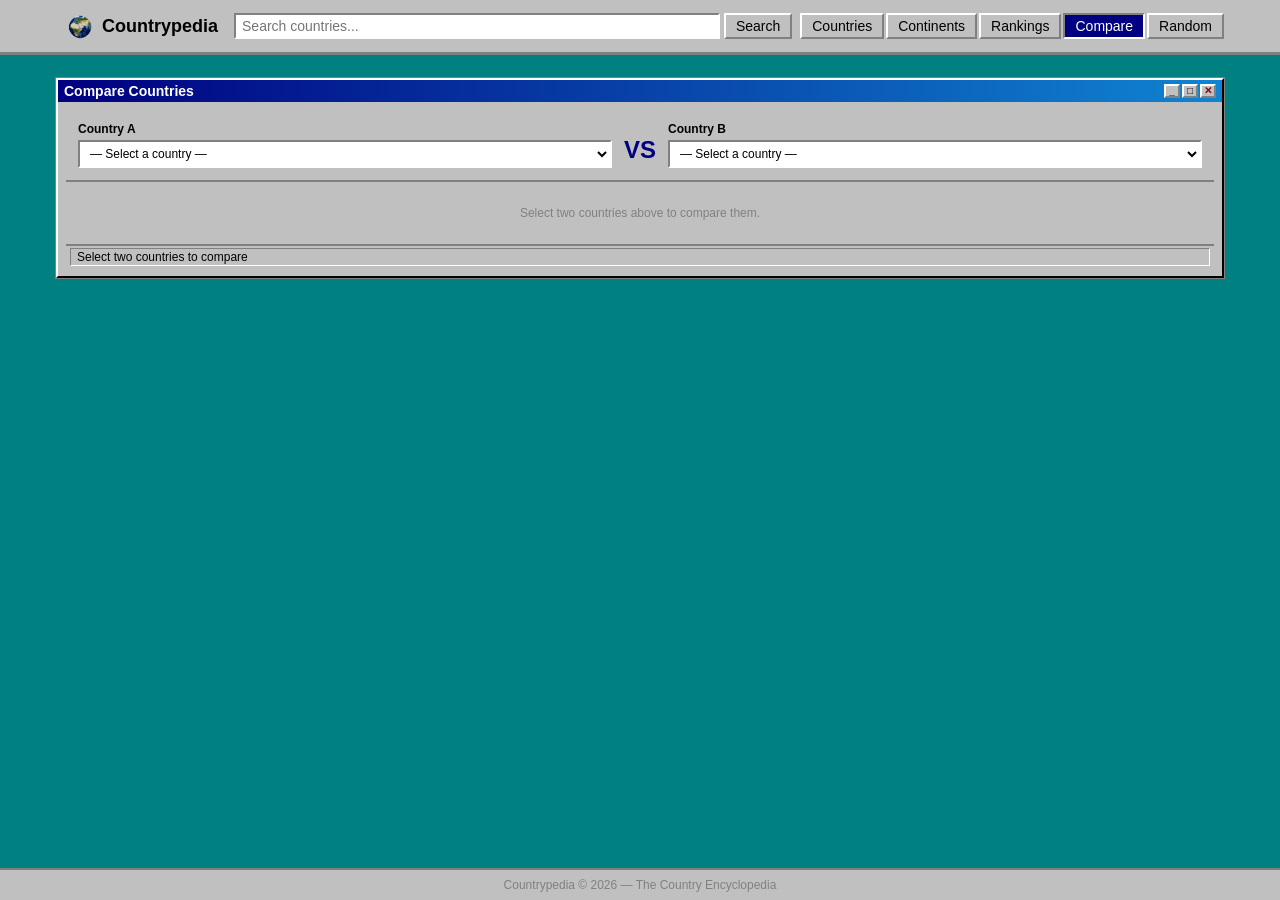
==== commit 98b93ceb: "chore: rebrand site from world.com to Countrypedia" ====
--- a/pages/compare.html
+++ b/pages/compare.html
@@ -3,7 +3,7 @@
 <head>
     <meta charset="UTF-8">
     <meta name="viewport" content="width=device-width, initial-scale=1.0">
-    <title>Compare Countries — world.com</title>
+    <title>Compare Countries — Countrypedia</title>
     <link rel="stylesheet" href="../style.css">
 </head>
 <body>
@@ -11,8 +11,8 @@
     <nav class="navbar">
         <div class="navbar-inner">
             <a href="../index.html" class="navbar-logo">
-                <img src="../images/logo.png" alt="world.com logo">
-                world.com
+                <img src="../images/logo.png" alt="Countrypedia logo">
+                Countrypedia
             </a>
             <div class="navbar-search">
                 <input type="text" id="searchInput" placeholder="Search countries...">
@@ -91,7 +91,7 @@
     </main>
 
     <footer>
-        <p>world.com &copy; 2026 — The Country Encyclopedia</p>
+        <p>Countrypedia &copy; 2026 — The Country Encyclopedia</p>
     </footer>
 
     <script src="../script.js"></script>
--- a/style.css
+++ b/style.css
@@ -1,5 +1,5 @@
 /* ============================================================
-   style.css — folha de estilos do world.com
+   style.css — folha de estilos do Countrypedia
    Tema: Windows 95 (bordas em relevo, cores cinzas e azul escuro)
 
    ÍNDICE:
@@ -887,7 +887,7 @@
 /* --- MOBILE PEQUENO (≤ 380px) ---
    Navbar deixa de caber — esconde o texto do logo. */
 @media (max-width: 380px) {
-    /* esconde o texto "world.com" do logo, mantém só o ícone */
+    /* esconde o texto "Countrypedia" do logo, mantém só o ícone */
     .navbar-logo span {
         display: none;
     }
